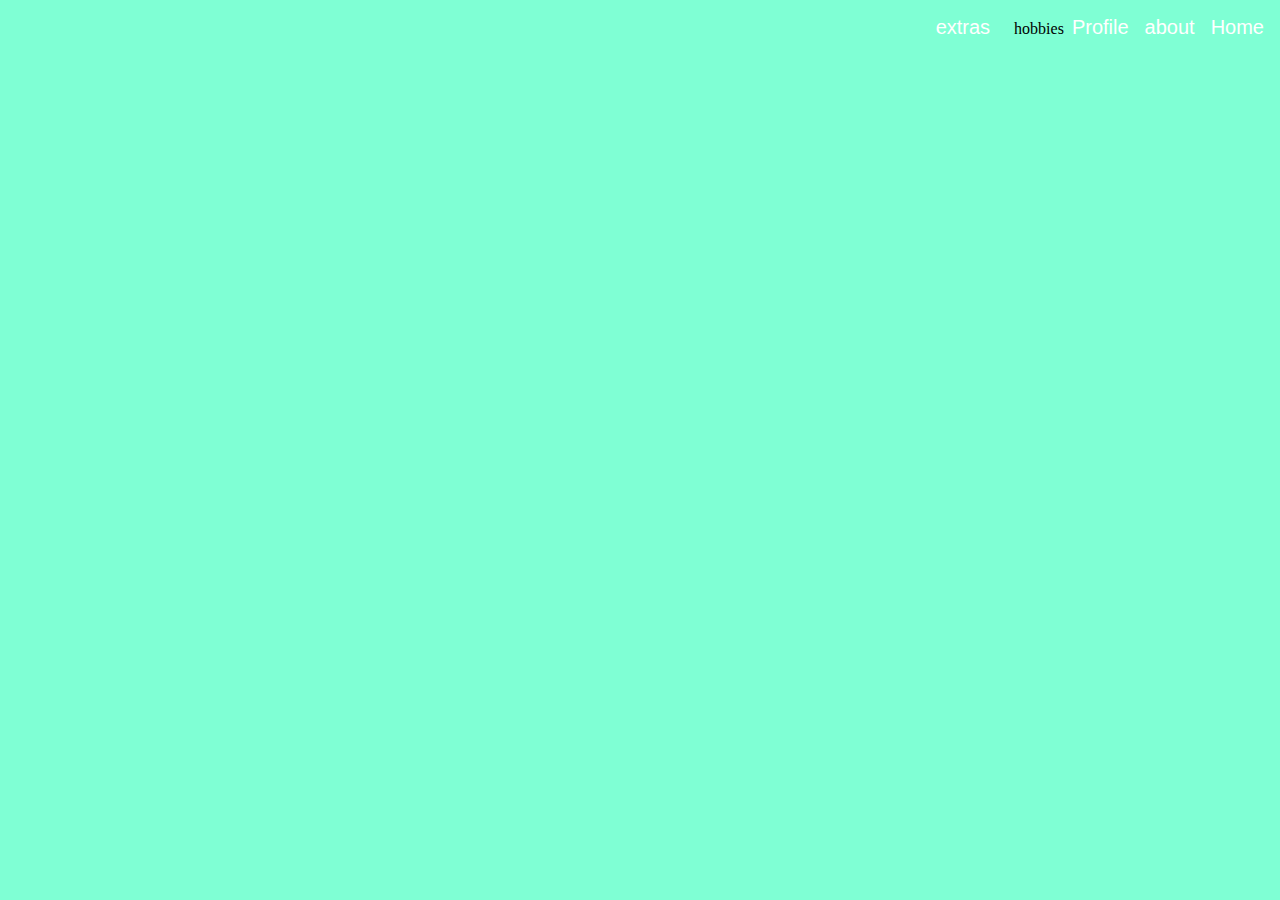
==== ABOUT.HTML @ cdcf97cb "first commit" ====
<!DOCTYPE html>
<html lang="en">
<head>
    <meta charset="UTF-8">
    <meta name="viewport" content="width=device-width, initial-scale=1.0">
    <title>My Website</title>
    <link rel="stylesheet" href="css/style.css">
</head>
<body>
    <header>
        <div>
            <ul>
            <li><a href="index.html">Home</a></li>
            <li><a href="about.html">about</a></li>
            <li><a href="profile.html">Profile</a></li>
            <li><a href="hobbies.html"></a>hobbies</li>
            <li><a href="extras.html">extras</a></li>
        </div>
    </header>
</body>
</html>
---- css/style.css ----
body{
    background-color: aquamarine;
}
ul{
    ;
    background-color: darkblue;
    
    background-color: blue;
    text-align: left;
   list-style-type: none ;
}
li{
float:right
}
 li a {
    top: 0%;
    color: #fff;
    padding: 8px;
    text-decoration: none;
    font-family: 'Segoe UI', Tahoma, Geneva, Verdana, sans-serif;
    font-size: 20px;
}
li a:hover{
    background-color: green;
    text-transform: uppercase;
}
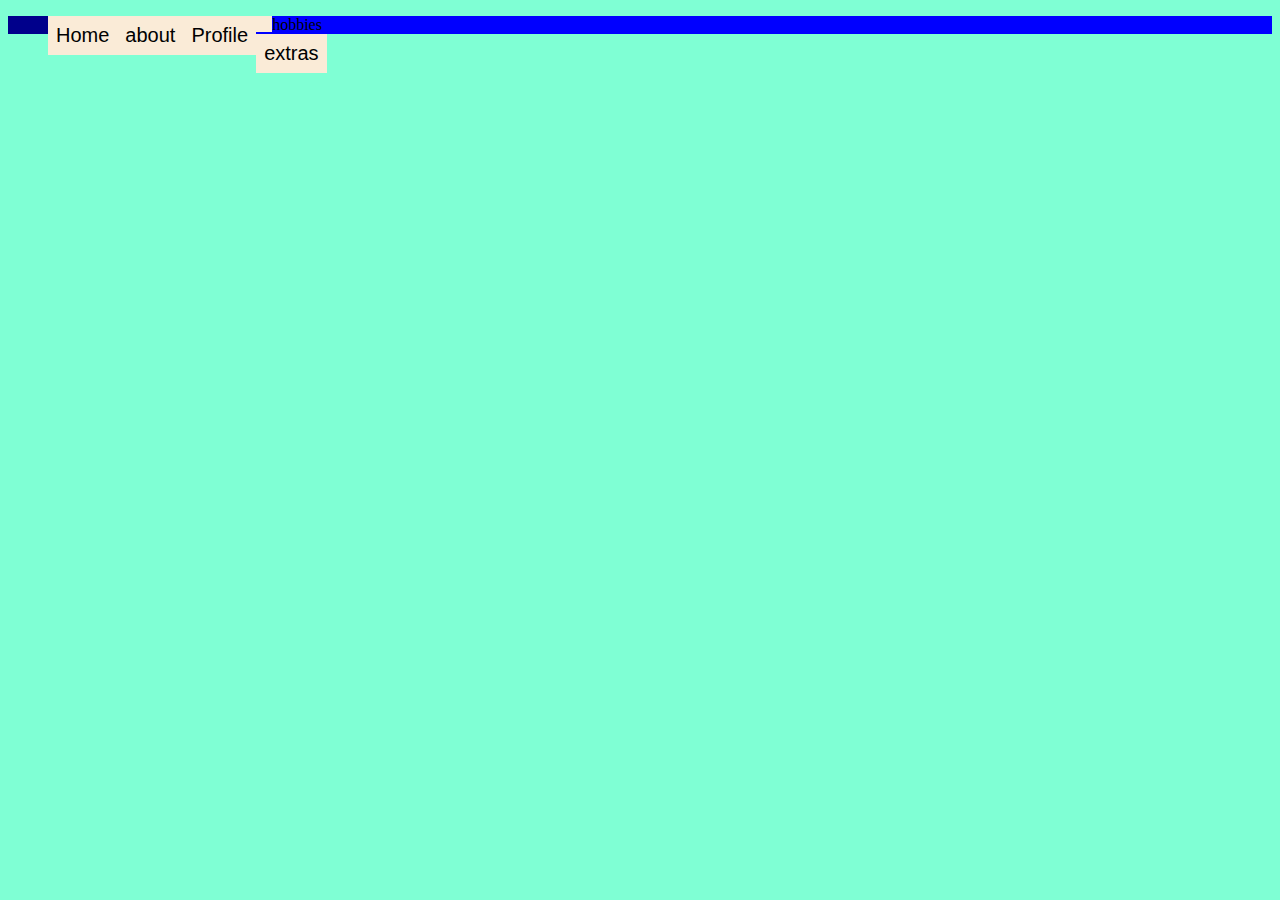
==== commit 53b7bae9: "updates" ====
--- a/ABOUT.HTML
+++ b/ABOUT.HTML
@@ -19,3 +19,5 @@
     </header>
 </body>
 </html>
+
+
--- a/css/style.css
+++ b/css/style.css
@@ -2,21 +2,23 @@
     background-color: aquamarine;
 }
 ul{
-    ;
+    
     background-color: darkblue;
     
-    background-color: blue;
+    
     text-align: left;
    list-style-type: none ;
 }
 li{
-float:right
+background-color: blue;
 }
  li a {
+    background-color: antiquewhite;
+    float:left;
     top: 0%;
-    color: #fff;
+    color: #000;
     padding: 8px;
-    text-decoration: none;
+    text-decoration:none;
     font-family: 'Segoe UI', Tahoma, Geneva, Verdana, sans-serif;
     font-size: 20px;
 }
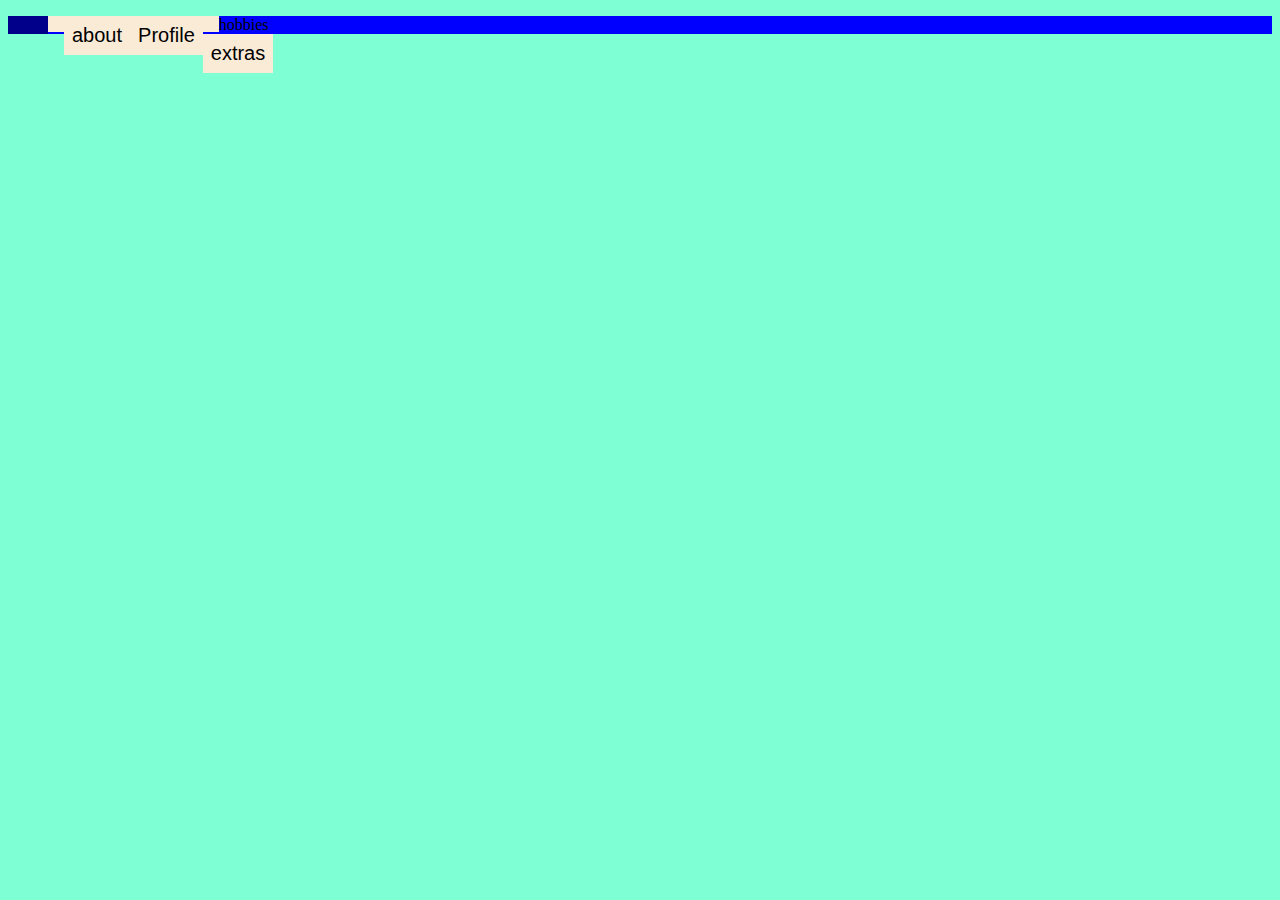
==== commit 1ca2087e: "carry on" ====
--- a/ABOUT.HTML
+++ b/ABOUT.HTML
@@ -10,7 +10,7 @@
     <header>
         <div>
             <ul>
-            <li><a href="index.html">Home</a></li>
+            <li><a href="index.html"></a></li>
             <li><a href="about.html">about</a></li>
             <li><a href="profile.html">Profile</a></li>
             <li><a href="hobbies.html"></a>hobbies</li>
--- a/css/style.css
+++ b/css/style.css
@@ -22,6 +22,11 @@
     font-family: 'Segoe UI', Tahoma, Geneva, Verdana, sans-serif;
     font-size: 20px;
 }
+li img{
+    width: 60px;
+    height: 60px;
+
+}
 li a:hover{
     background-color: green;
     text-transform: uppercase;
